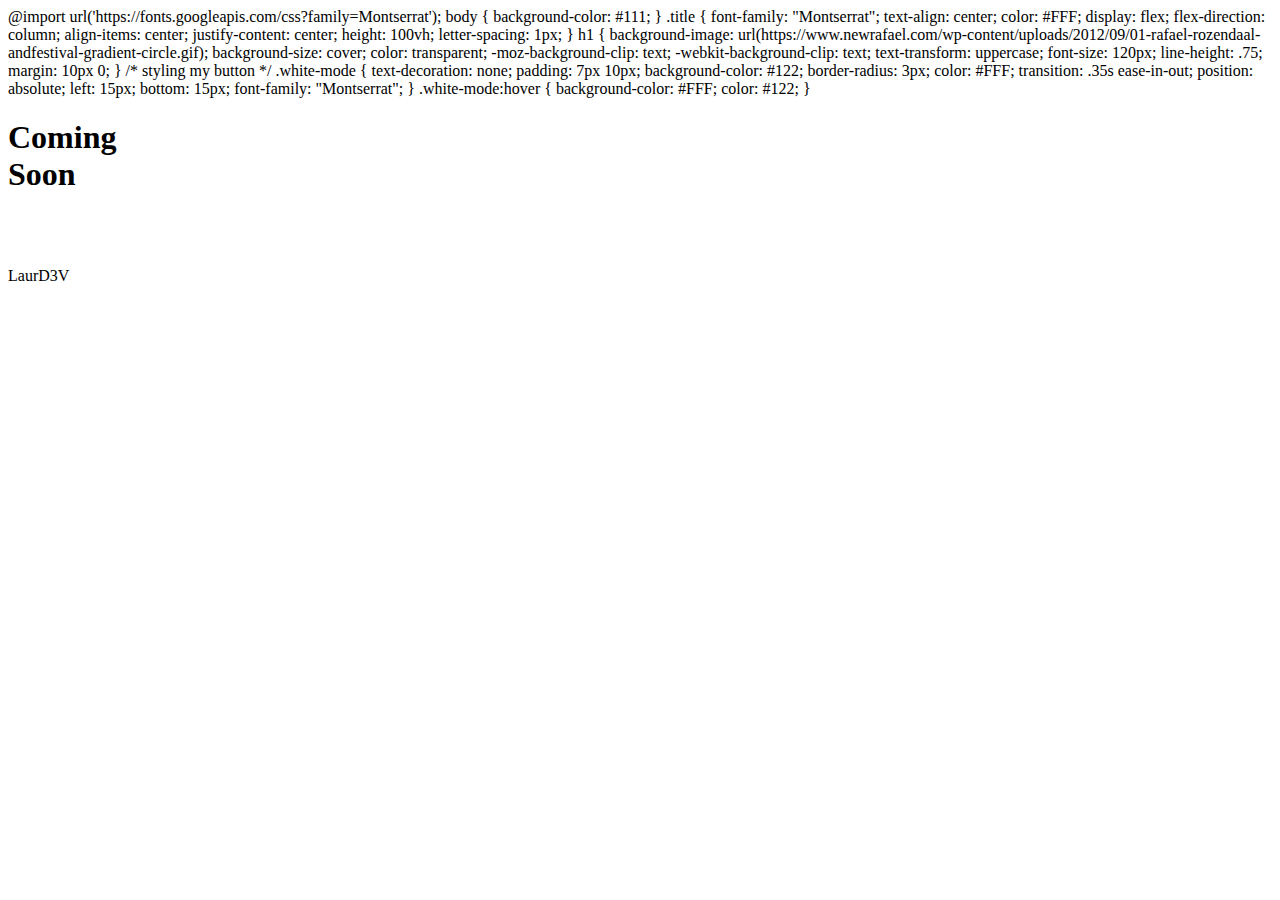
==== index.html @ 1e394a78 "index.html" ====
<!DOCTYPE html>
<html>

<head>

<!-- METAS -->
  <meta charset="utf-8">
  <meta name="viewport" content="width=device-width, initial-scale=1, maximum-scale=1, minimum-scale=1, user-scalable=no">
  <title>LaurD3V</title>
  
  <style>
  
  </style>
  
  @import url('https://fonts.googleapis.com/css?family=Montserrat');
body {
	background-color: #111;
}

.title {
	font-family: "Montserrat";
	text-align: center;
	color: #FFF;
	display: flex;
	flex-direction: column;
	align-items: center;
	justify-content: center;
	height: 100vh;
	letter-spacing: 1px;
}

h1 {
	background-image: url(https://www.newrafael.com/wp-content/uploads/2012/09/01-rafael-rozendaal-andfestival-gradient-circle.gif);
	background-size: cover;
	color: transparent;
	-moz-background-clip: text;
	-webkit-background-clip: text;
	text-transform: uppercase;
	font-size: 120px;
	line-height: .75;
	margin: 10px 0;
}
/* styling my button */

.white-mode {
	text-decoration: none;
	padding: 7px 10px;
	background-color: #122;
	border-radius: 3px;
	color: #FFF;
	transition: .35s ease-in-out;
	position: absolute;
	left: 15px;
	bottom: 15px;
	font-family: "Montserrat";
}

.white-mode:hover {
	background-color: #FFF;
	color: #122;
}

  </head>
  
  <body>
  
  <div class="title">
 <h1>Coming<br/>Soon</h1>
<br><br>
	
	<p>LaurD3V</p>
</div>
  </body>
  </html>
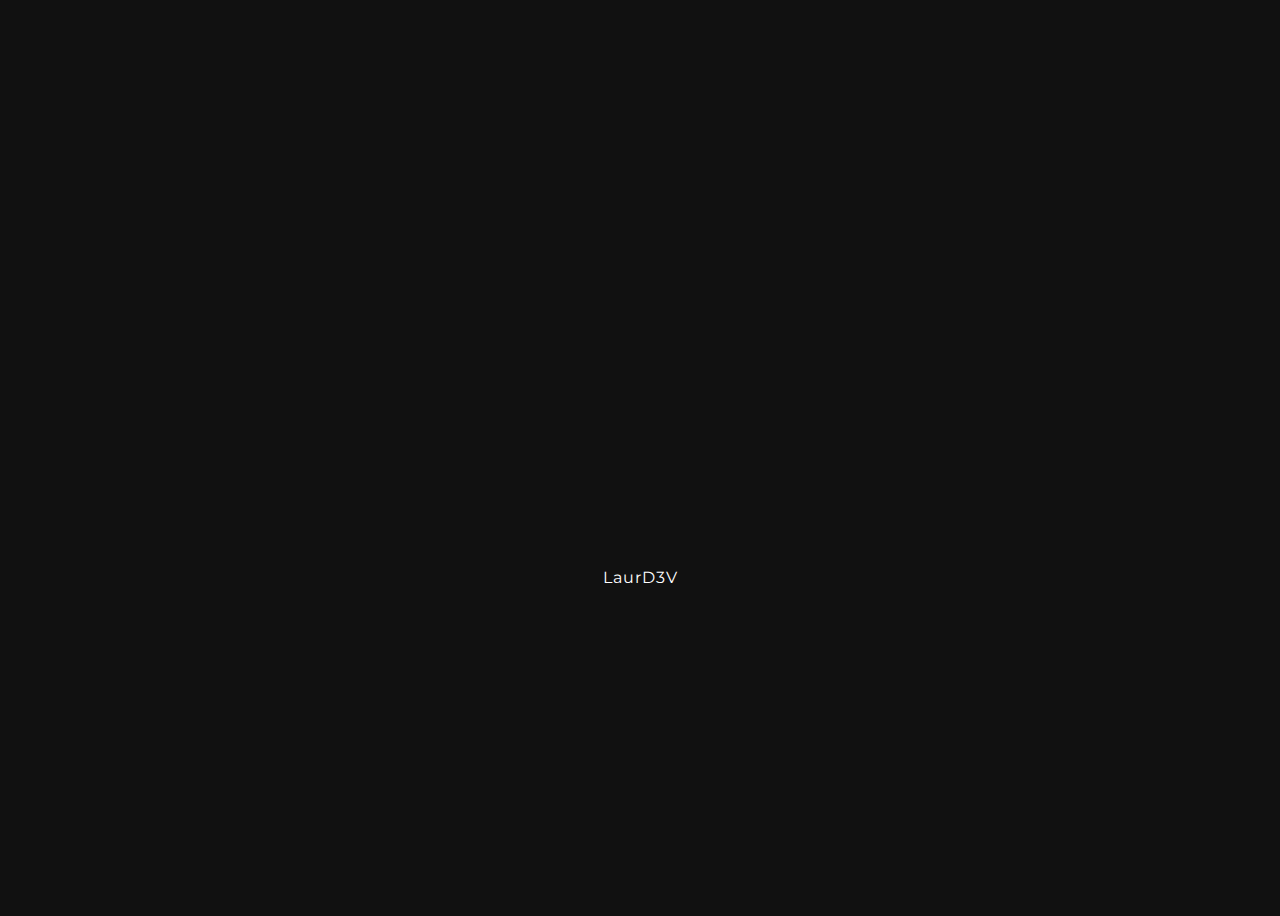
==== commit 30f140c8: "Update index.html" ====
--- a/index.html
+++ b/index.html
@@ -10,9 +10,7 @@
   
   <style>
   
-  </style>
-  
-  @import url('https://fonts.googleapis.com/css?family=Montserrat');
+	  @import url('https://fonts.googleapis.com/css?family=Montserrat');
 body {
 	background-color: #111;
 }
@@ -60,6 +58,8 @@
 	color: #122;
 }
 
+	  
+  </style>
   </head>
   
   <body>
